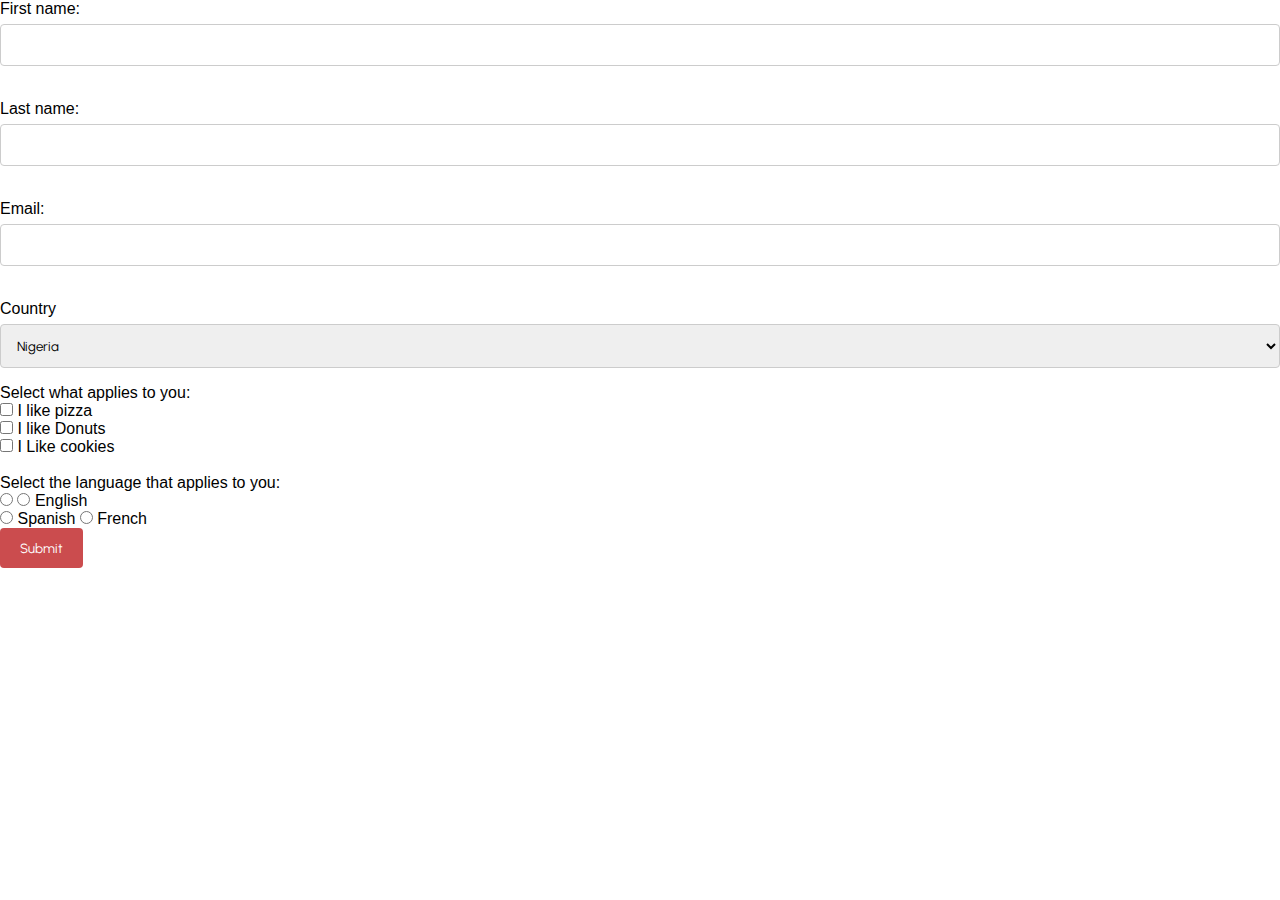
==== index.html @ cdd9caf4 "Rename formsindex.html to index.html" ====
<!DOCTYPE html>
<html lang="en">
<head>
    <meta charset="UTF-8">
    <meta http-equiv="X-UA-Compatible" content="IE=edge">
    <link rel="stylesheet" href="forms.css">
    <meta name="viewport" content="width=device-width, initial-scale=1.0">
    <title>Document</title>
</head>
<body>
  <form action="/action_page.php">
    <label for="fname">First name:</label>
    <input type="text" id="fname" name="fname"><br><br>
    <label for="lname">Last name:</label>
    <input type="text" id="lname" name="lname"><br><br>
    <label for="lname">Email:</label>
    <input type="text" id="lname" name="lname"><br><br>
  </form>
  

    <label for="country">Country</label>
    <select id="country" name="country">
      <option value="australia">Nigeria</option>
      <option value="canada">Canada</option>
      <option value="usa">USA</option>
      <option value="usa">UK/option>
        <option value="usa">Australia</option>
    </select>
    
    <p>Select what applies to you:</p>
    <form action="/action_page.php">
      <input type="checkbox" id="vehicle1" name="vehicle1" value="Bike">
      <label for="vehicle1"> I like pizza</label><br>
      <input type="checkbox" id="vehicle2" name="vehicle2" value="Car">
      <label for="vehicle2"> I like Donuts</label><br>
      <input type="checkbox" id="vehicle3" name="vehicle3" value="Bus">
      <label for="vehicle3"> I Like cookies </label><br><br>
    

    <p>Select the language that applies to you:</p>

<form>
  <input type="radio" id="html" name="fav_language" value="HTML">
  <input type="radio" id="css" name="fav_language" value="CSS">
  <label for="css">English</label><br>
  <input type="radio" id="javascript" name="fav_language" value="JavaScript">
  <label for="javascript">Spanish</label>
  <input type="radio" id="javascript" name="fav_language" value="JavaScript">
  <label for="javascript">French</label>
</form> 


    <input type="submit" value="Submit">

  </form>
</div>
</body>
</html>
---- forms.css ----
@import url('https://fonts.googleapis.com/css2?family=Urbanist:wght@800&display=swap');

body {
    background: url('https://ih0.redbubble.net/image.1747990449.8262/flat,1000x1000,075,f.jpg');
    background-position: 0 1000px; 
    font-family: 'Urbanist' ;
}

input[type=text], select, textarea {
  width: 100%;
  padding: 12px;
  border: 1px solid #ccc;
  border-radius: 4px;
  box-sizing: border-box;
  margin-top: 6px;
  margin-bottom: 16px;
  resize: vertical;
  font-family: 'Urbanist' ;
}

input[type=submit] {
  background-color: #cb4c4e;
  color:  white;
  padding: 12px 20px;
  border: none;
  border-radius: 4px;
  cursor: pointer;
  font-family: 'Urbanist' ;
}

input[type=submit]:hover {
  background-color: #cb4c4e;
  font-family: 'Urbanist' ;
}

* {
  margin: 0;
  padding: 0;
  box-sizing: border-box;
}



body {
  background: url('https://cdn.wallpapersafari.com/88/1/85litS.jpg');
  background-position: 0 1000px; 
  font-family:Verdana, Geneva, Tahoma, sans-serif
}

.container {
  max-width: 1100px;
  margin: 0 auto;
  padding: 0 3rem;
  margin-top: 4rem;
  text-align: bottom;
}

.btn {
  display: inline-block;
  padding: 1.7rem 2.5rem;
  font-size: 1rem;
  text-decoration: none;
  color:#dac17c;
  border-radius: 10px;
  transition: background 0.5s;
  background: #cb4c4e
}
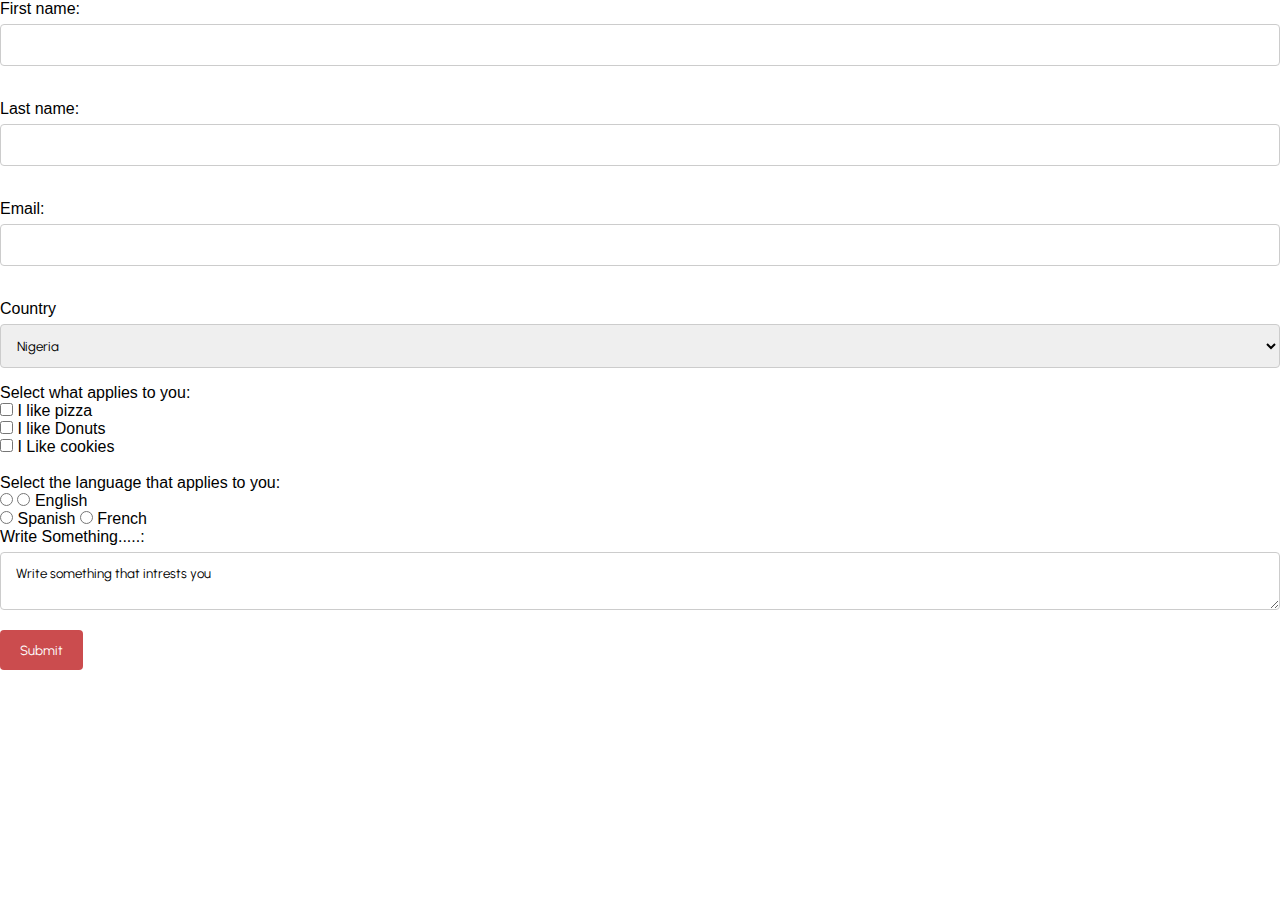
==== commit b233effd: "Update index.html" ====
--- a/index.html
+++ b/index.html
@@ -48,7 +48,10 @@
   <input type="radio" id="javascript" name="fav_language" value="JavaScript">
   <label for="javascript">French</label>
 </form> 
-
+<label for="Textforform">Write Something.....:</label>
+<textarea id="chimdi-form" name="Form" rows="2" cols="100">
+ Write something that intrests you
+</textarea>
 
     <input type="submit" value="Submit">
 
